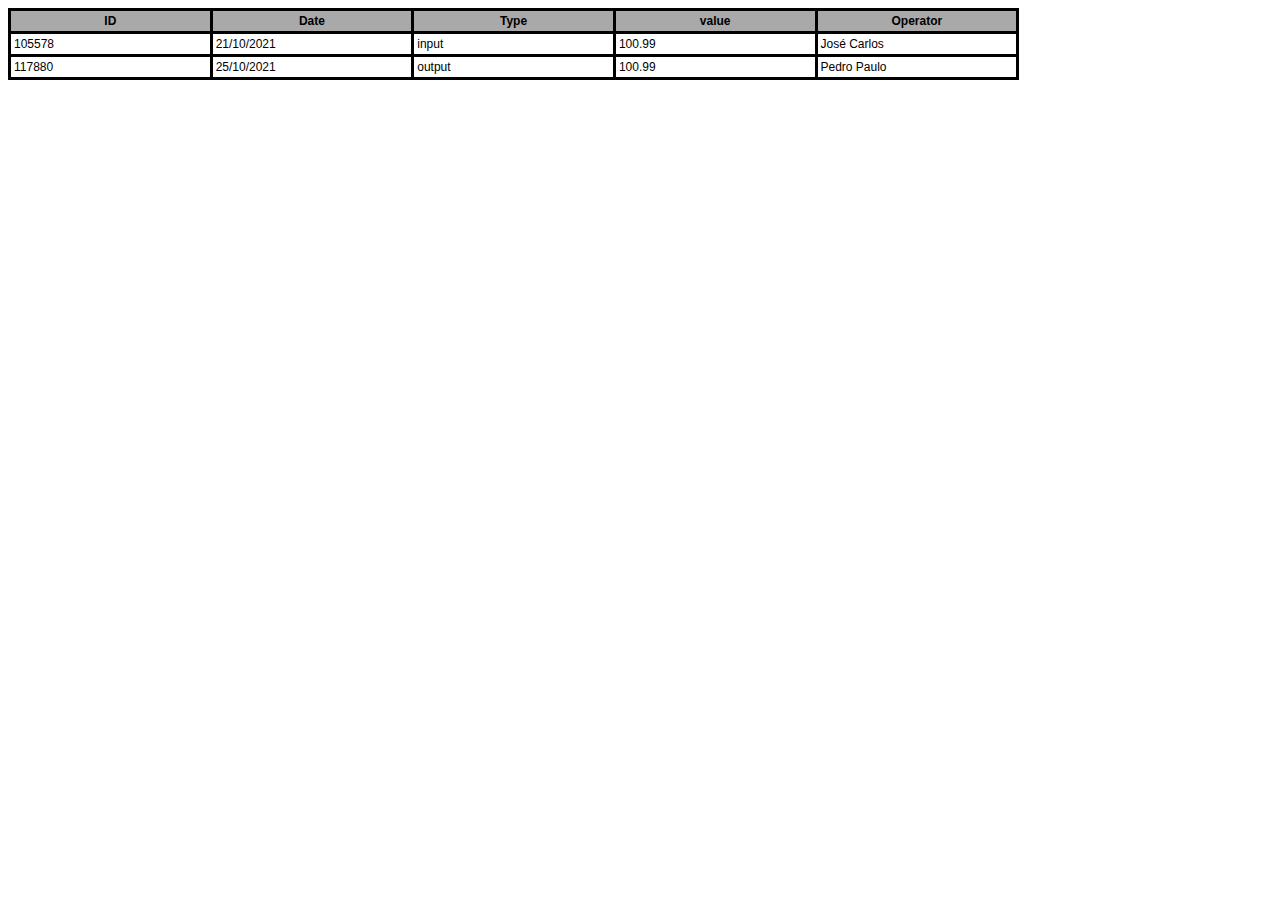
==== transactions/transactions.html @ 99fcd450 "Transactions" ====
<!DOCTYPE html>
<html lang="en">
<head>
    <meta charset="UTF-8">
    <meta http-equiv="X-UA-Compatible" content="IE=edge">
    <meta name="viewport" content="width=device-width, initial-scale=1.0">
    <link rel="stylesheet" href="../css/style.css">
    <link rel="stylesheet" href="../css/table.css">
    <title>Transactions</title>
</head>
<body>
    <table id="transactions">
        <thead>
            <tr>
                <th>ID</th>
                <th>Date</th>
                <th>Type</th>
                <th>value</th>
                <th>Operator</th>
            </tr>
        </thead>
        <tbody id="transactions_details">
            <tr>
                <td>1055</td>
                <td>21/10/2022</td>
                <td>Input</td>
                <td>50,99</td>
                <td>José da Silva</td>
            </tr>
            <tr>
                <td>1056</td>
                <td>21/10/2022</td>
                <td>Output</td>
                <td>21,99</td>
                <td>José da Silva</td>
            </tr>
        </tbody>
    </table>
    <script src="../js/index.js"></script>
    <script src="./js/transactions.js"></script>
    <script src="./js/transactionsReport.js"></script>
    <script>
        /* let response = getTransactions();
         console.debug(response);*/
    </script>
</body>
</html>
---- css/style.css ----
/* tags */

html {
    font-family: Verdana, Geneva, Tahoma, sans-serif;
    font-size: 12px;
}

hr {
    border-style: solid;
    border-width: 0.025rem;
    border-color: lightgray;
}

nav ul {
    list-style-type: none;
}

nav li {
    margin-top: 0.5rem;
}

nav a {
    text-decoration: none;
    font-size: 1.2rem;
}

nav a:hover {
    text-decoration: underline;
}

nav a:visited {
    color: royalblue;
}

.source-of-information {
    font-style: italic;
}
---- css/table.css ----
table {
    border-collapse: collapse;
    table-layout: fixed;
    width: 80%;
}

table caption {
    margin-bottom: 0.25rem;
    font-style: italic;
    caption-side: top;
}

td, th {
    border-style: solid;
    padding: 0.25rem;
}

th {
    background-color: darkgray;
}

tfoot td {
    background-color: lightgray;
}
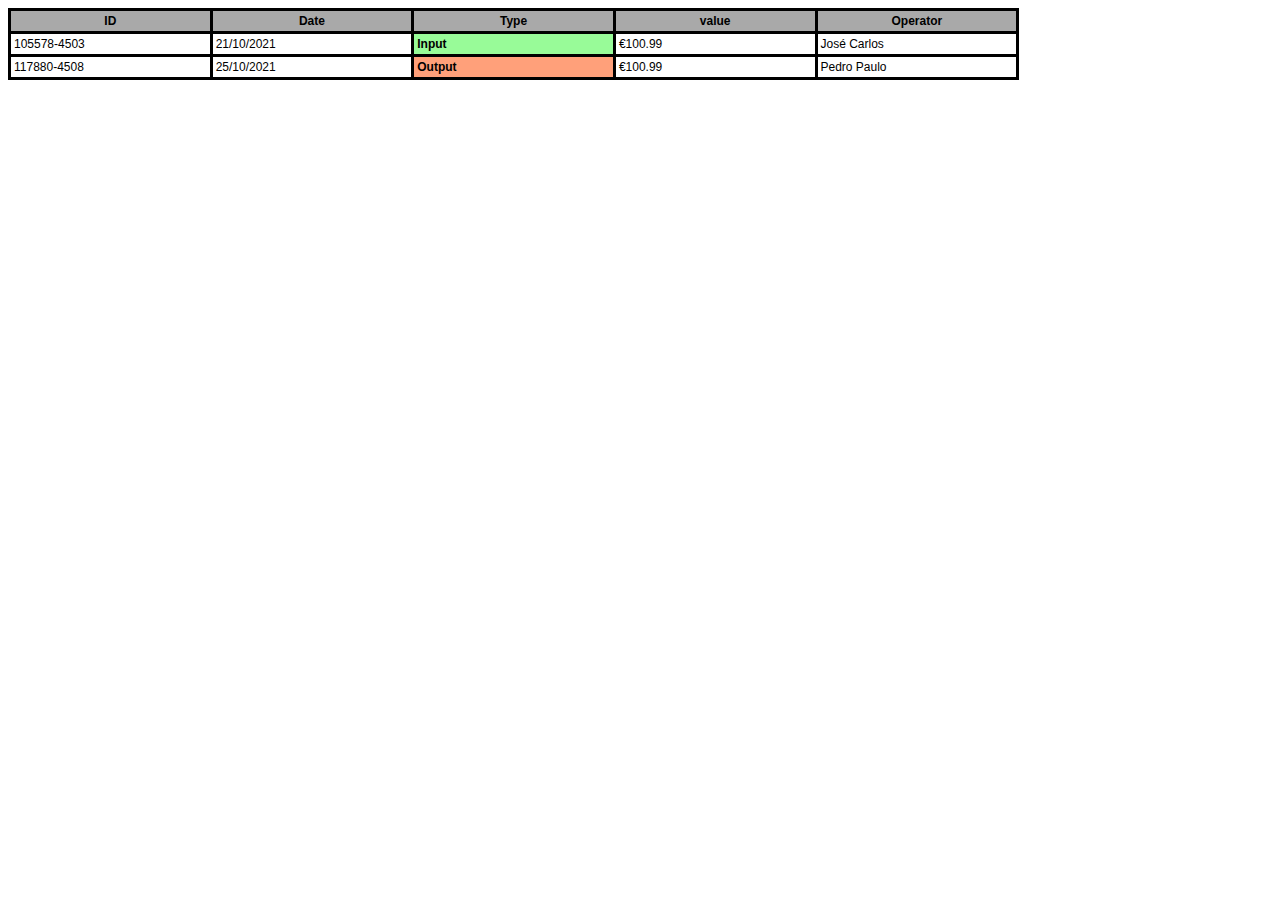
==== commit 54b81b53: "Transactions - Sanitize data" ====
--- a/transactions/transactions.html
+++ b/transactions/transactions.html
@@ -6,6 +6,7 @@
     <meta name="viewport" content="width=device-width, initial-scale=1.0">
     <link rel="stylesheet" href="../css/style.css">
     <link rel="stylesheet" href="../css/table.css">
+    <link rel="stylesheet" href="./css/transaction.css">
     <title>Transactions</title>
 </head>
 <body>
@@ -23,15 +24,15 @@
             <tr>
                 <td>1055</td>
                 <td>21/10/2022</td>
-                <td>Input</td>
-                <td>50,99</td>
+                <td class="input">Input</td>
+                <td>50.99</td>
                 <td>José da Silva</td>
             </tr>
             <tr>
                 <td>1056</td>
                 <td>21/10/2022</td>
-                <td>Output</td>
-                <td>21,99</td>
+                <td class="output">Output</td>
+                <td>21.99</td>
                 <td>José da Silva</td>
             </tr>
         </tbody>
@@ -39,9 +40,5 @@
     <script src="../js/index.js"></script>
     <script src="./js/transactions.js"></script>
     <script src="./js/transactionsReport.js"></script>
-    <script>
-        /* let response = getTransactions();
-         console.debug(response);*/
-    </script>
 </body>
 </html>
--- a/transactions/css/transaction.css
+++ b/transactions/css/transaction.css
@@ -0,0 +1,13 @@
+tBody td:nth-child(4)::before {
+    content: "€";
+}
+
+.input {
+    background-color: palegreen;
+    font-weight: bold;
+}
+
+.output {
+    background-color: lightsalmon;
+    font-weight: bold;
+}